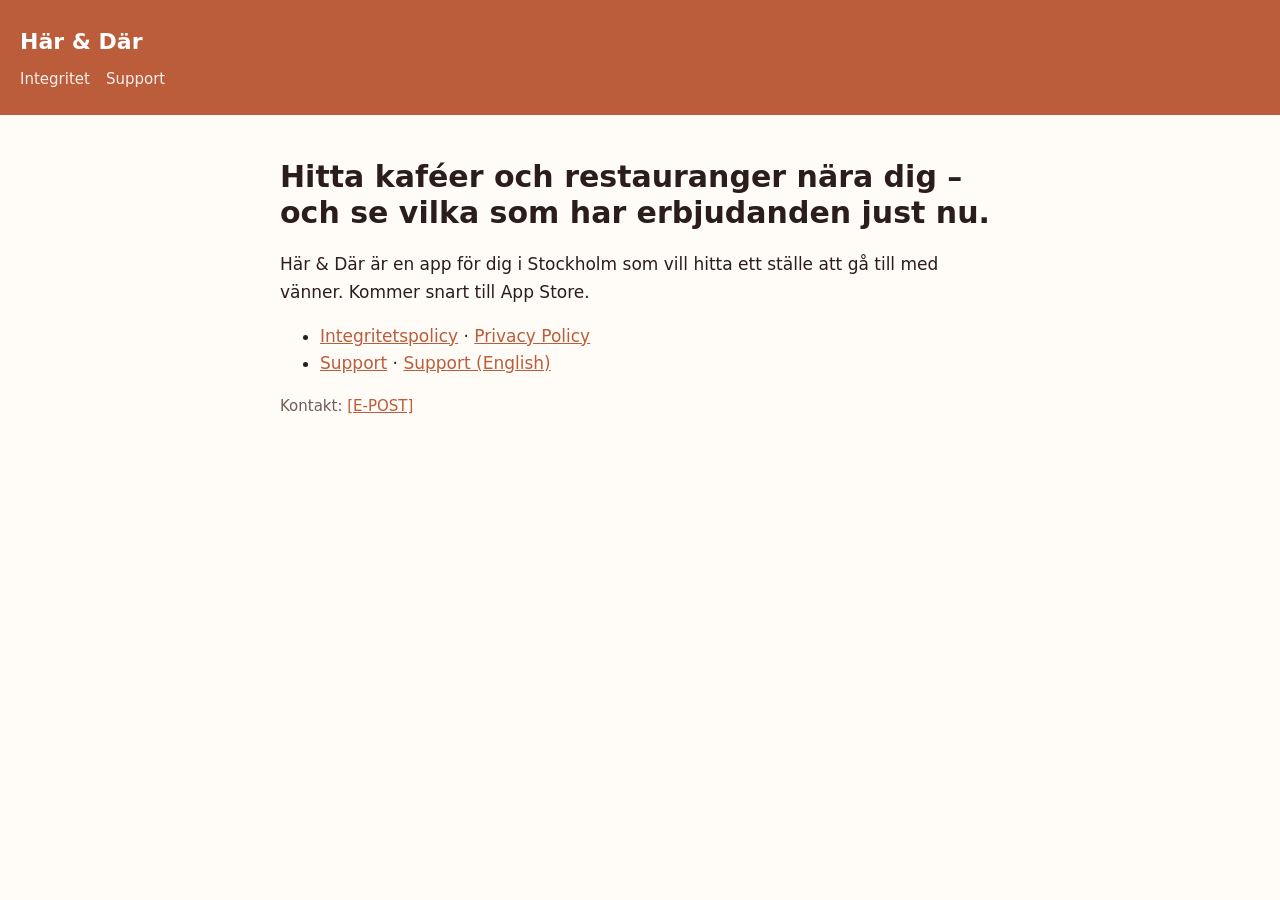
==== index.html @ 01bb7137 "Integritetspolicy och supportsida (sv/en) för App Store - web/ med startsida, integritetspolicy och " ====
<!doctype html>
<html lang="sv">
  <head>
    <meta charset="utf-8" />
    <meta name="viewport" content="width=device-width, initial-scale=1" />
    <title>Här &amp; Där</title>
    <link rel="stylesheet" href="style.css" />
  </head>
  <body>
    <header>
      <a href="index.html">Här &amp; Där</a>
      <nav><a href="integritet.html">Integritet</a><a href="support.html">Support</a></nav>
    </header>
    <main>
      <h1>Hitta kaféer och restauranger nära dig – och se vilka som har erbjudanden just nu.</h1>
      <p>Här &amp; Där är en app för dig i Stockholm som vill hitta ett ställe att gå till med vänner. Kommer snart till App Store.</p>
      <ul>
        <li><a href="integritet.html">Integritetspolicy</a> · <a href="privacy.html">Privacy Policy</a></li>
        <li><a href="support.html">Support</a> · <a href="support-en.html">Support (English)</a></li>
      </ul>
      <p class="muted">Kontakt: <a href="mailto:[E-POST]">[E-POST]</a></p>
    </main>
  </body>
</html>
---- style.css ----
:root {
  --terracotta: #bb5d3b;
  --wine: #7d2e33;
  --ink: #2b1d1a;
  --muted: #6e5e55;
  --paper: #fffbf6;
  --sand: #f6ebdd;
  --line: #e4d3bf;
}

* {
  box-sizing: border-box;
}

body {
  margin: 0;
  background: var(--paper);
  color: var(--ink);
  font: 17px/1.6 system-ui, -apple-system, 'Segoe UI', sans-serif;
}

header {
  background: var(--terracotta);
  color: #fff;
  padding: 24px 20px;
}

header a {
  color: #fff;
  text-decoration: none;
  font-weight: 700;
  font-size: 22px;
}

nav {
  margin-top: 8px;
  font-size: 15px;
}

nav a {
  font-size: 15px;
  font-weight: 500;
  margin-right: 16px;
  opacity: 0.9;
}

main {
  max-width: 760px;
  margin: 0 auto;
  padding: 24px 20px 64px;
}

h1 {
  font-size: 30px;
  line-height: 1.2;
}

h2 {
  margin-top: 36px;
  font-size: 21px;
  color: var(--wine);
}

a {
  color: var(--terracotta);
}

table {
  width: 100%;
  border-collapse: collapse;
  font-size: 15px;
}

th,
td {
  text-align: left;
  vertical-align: top;
  padding: 8px;
  border-bottom: 1px solid var(--line);
}

th {
  background: var(--sand);
}

.muted {
  color: var(--muted);
  font-size: 15px;
}

.lang {
  float: right;
  font-size: 15px;
}

.box {
  background: var(--sand);
  border-radius: 12px;
  padding: 16px 20px;
}

@media (prefers-color-scheme: dark) {
  :root {
    --ink: #f3e6d6;
    --muted: #b8a796;
    --paper: #1c1412;
    --sand: #2a1f1c;
    --line: #3d2e29;
  }
}
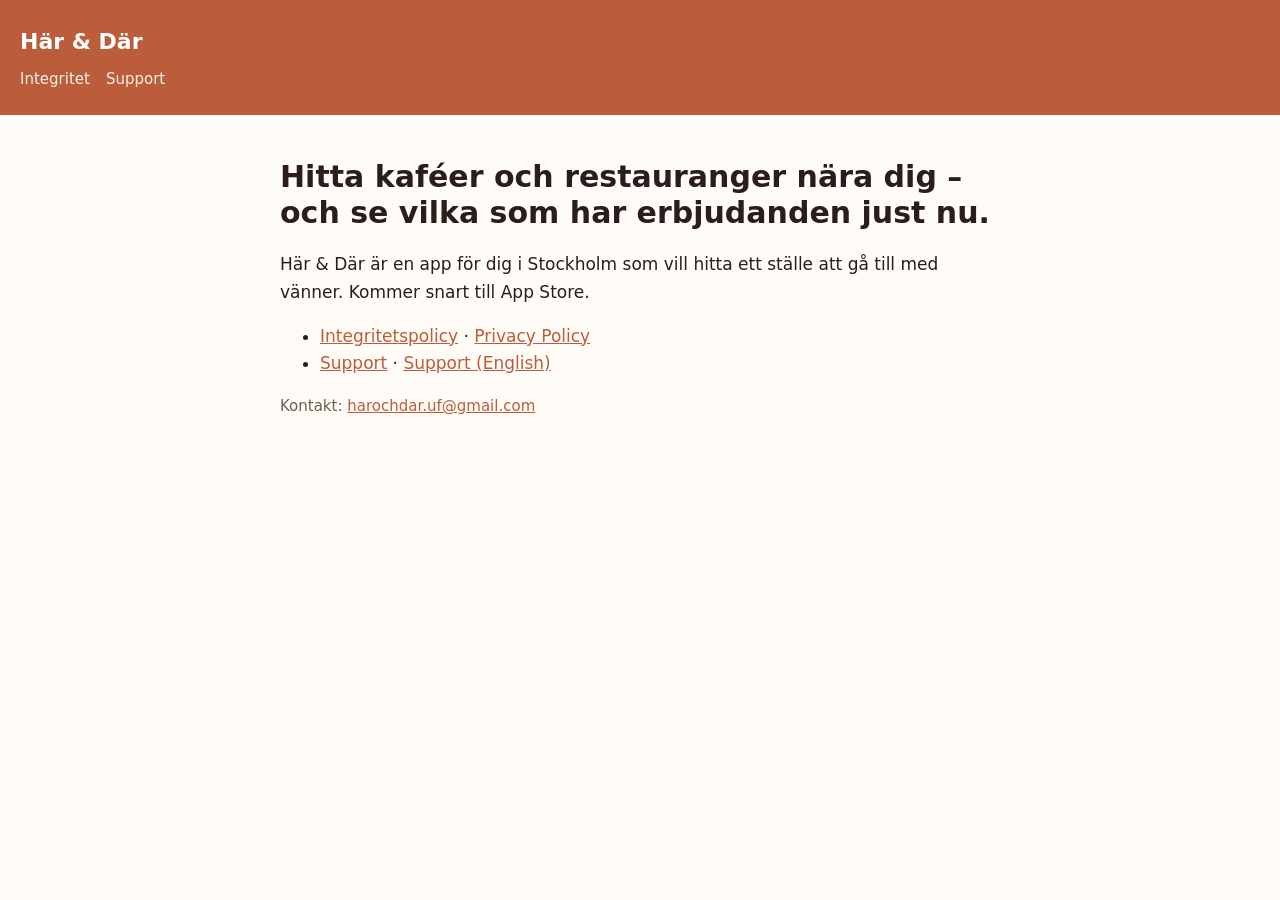
==== commit 247dc8ed: "Webbsidor: företagsnamn, kontaktadress och datum ifyllda Co-Authored-By: Claude Opus 5.5 <noreply@an" ====
--- a/index.html
+++ b/index.html
@@ -18,7 +18,7 @@
         <li><a href="integritet.html">Integritetspolicy</a> · <a href="privacy.html">Privacy Policy</a></li>
         <li><a href="support.html">Support</a> · <a href="support-en.html">Support (English)</a></li>
       </ul>
-      <p class="muted">Kontakt: <a href="mailto:[E-POST]">[E-POST]</a></p>
+      <p class="muted">Kontakt: <a href="mailto:harochdar.uf@gmail.com">harochdar.uf@gmail.com</a></p>
     </main>
   </body>
 </html>
